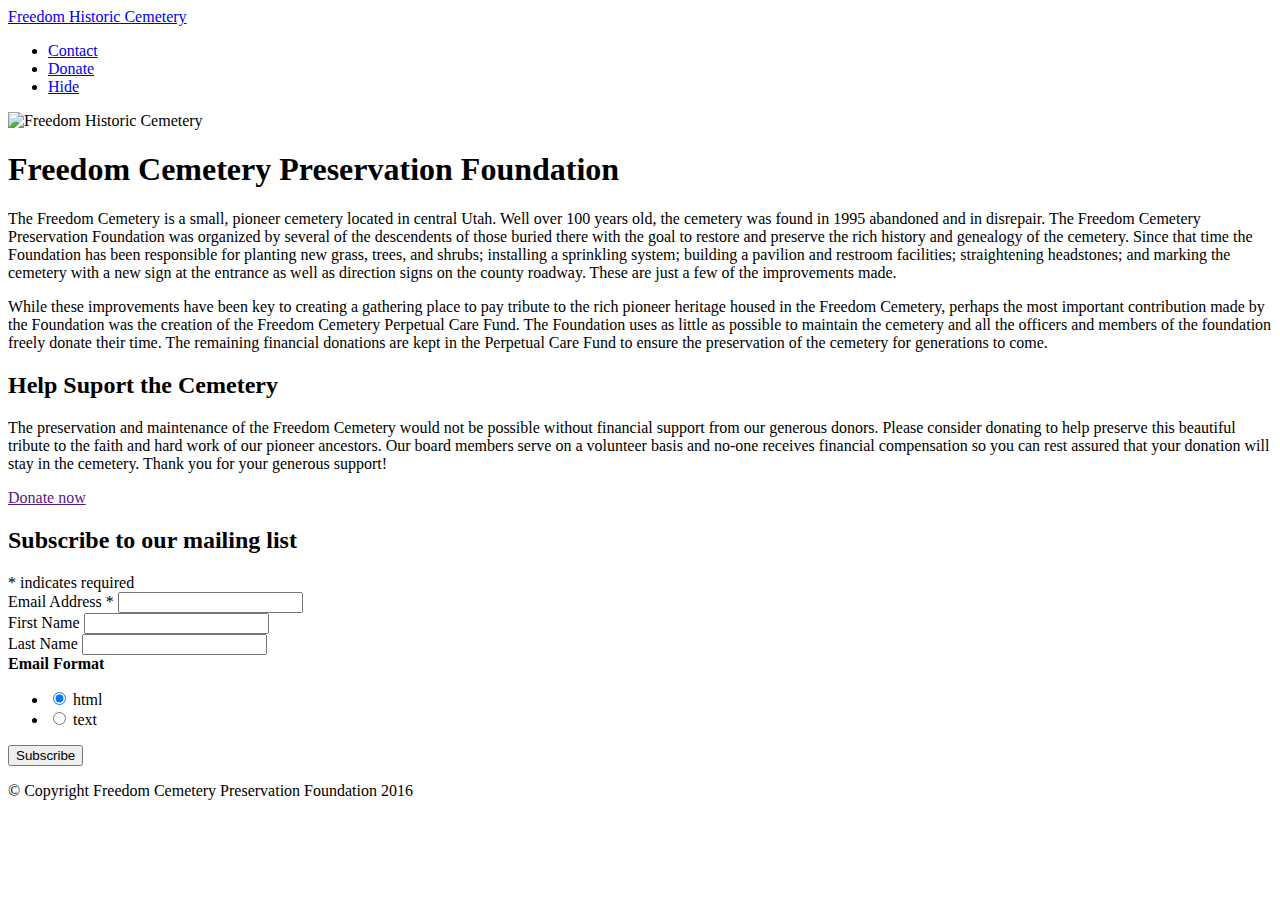
==== index.html @ c815bd6b "html email format by default" ====
<!DOCTYPE html>
<html lang="en">
    <head>
        <title>Freedom Cemetery Preservation Foundation</title>
        <meta charset="utf-8"/>
        <meta name="robots" content="index,follow" />
        <meta name="viewport" content="width=device-width, initial-scale=1.0">
        <meta name="description" content="Freedom Cemetery Preservation Foundation" />
        <meta name="author" content="Kevin Dee Davis" />
        <meta name="copyright" content="Freedom Cemetery Preservation Foundation 2016" />

        <!-- FAVICON !-->
        <link rel="shortcut icon" href="favicon.gif" />

        <!-- CSS !-->
        <link rel="stylesheet" media="all" href="style.css" />

        <!-- FONTS !-->
        <link href='http://fonts.googleapis.com/css?family=Open+Sans:400italic,400,700' rel='stylesheet' type='text/css'>
        <link href='https://fonts.googleapis.com/css?family=Merriweather' rel='stylesheet' type='text/css'>
    </head>
    <body>
        <header>
            <div class="container">
                <span class="col-1-2 logo">
                    <a href="/">Freedom Historic Cemetery</a>
                </span>
                <nav class="col-1-2">
                    <div class="list">
                        <ul class="menu_list">
                            <!-- <li><a href="history.html">History</a></li> -->
                            <li><a href="contact.html">Contact</a></li>
                            <li><a href="#donate">Donate</a></li>
                            <li><a href="#show" id="show">Hide</a></li>
                        </ul>
                    </div>
                </nav>
            </div>
        </header>
        <div class="container">
            <div class="hero_container">
                <img src="img/hero.jpg" class="hero" alt="Freedom Historic Cemetery">
            </div>
            <section class="col-1-1">
                <h1>Freedom Cemetery Preservation Foundation</h1>
                <div class="col-1-2 no_padding">
                    <p>The Freedom Cemetery is a small, pioneer cemetery located in central Utah. Well over 100 years old, the cemetery was found in 1995 abandoned and in disrepair. The Freedom Cemetery Preservation Foundation was organized by several of the descendents of those buried there with the goal to restore and preserve the rich history and genealogy of the cemetery. Since that time the Foundation has been responsible for planting new grass, trees, and shrubs; installing a sprinkling system; building a pavilion and restroom facilities; straightening headstones; and marking the cemetery with a new sign at the entrance as well as direction signs on the county roadway. These are just a few of the improvements made.</p>
                    <p>While these improvements have been key to creating a gathering place to pay tribute to the rich pioneer heritage housed in the Freedom Cemetery, perhaps the most important contribution made by the Foundation was the creation of the Freedom Cemetery Perpetual Care Fund. The Foundation uses as little as possible to maintain the cemetery and all the officers and members of the foundation freely donate their time. The remaining financial donations are kept in the Perpetual Care Fund to ensure the preservation of the cemetery for generations to come.</p>
                </div>
                <div class="col-1-2 donate_card">
                    <h2 id='donate'>Help Suport the Cemetery</h2>
                    <p>The preservation and maintenance of the Freedom Cemetery would not be possible without financial support from our generous donors. Please consider donating to help preserve this beautiful tribute to the faith and hard work of our pioneer ancestors. Our board members serve on a volunteer basis and no-one receives financial compensation so you can rest assured that your donation will stay in the cemetery. Thank you for your generous support!</p>
                    <p><a class="button" href="">Donate now</a></p>
                </div>
                <div class="col-1-2">
                    <!-- Begin MailChimp Signup Form -->
                    <div id="mc_embed_signup">
                        <form action="//FreedomCemetery.us13.list-manage.com/subscribe/post?u=e535a6fee1254d335450b196e&amp;id=6f8d0c9e52" method="post" id="mc-embedded-subscribe-form" name="mc-embedded-subscribe-form" class="validate" target="_blank" novalidate>
                            <div id="mc_embed_signup_scroll">
                                <h2>Subscribe to our mailing list</h2>
                                <div class="indicates-required"><span class="asterisk">*</span> indicates required</div>
                                <div class="mc-field-group">
                                    <label for="mce-EMAIL">Email Address  <span class="asterisk">*</span>
                                </label>
                                    <input type="email" value="" name="EMAIL" class="required email" id="mce-EMAIL">
                                </div>
                                <div class="mc-field-group">
                                    <label for="mce-FNAME">First Name </label>
                                    <input type="text" value="" name="FNAME" class="" id="mce-FNAME">
                                </div>
                                <div class="mc-field-group">
                                    <label for="mce-LNAME">Last Name </label>
                                    <input type="text" value="" name="LNAME" class="" id="mce-LNAME">
                                </div>
                                <div class="mc-field-group input-group">
                                    <strong>Email Format </strong>
                                    <ul>
                                        <li>
                                            <input type="radio" value="html" name="EMAILTYPE" id="mce-EMAILTYPE-0" checked>
                                            <label for="mce-EMAILTYPE-0">html</label>
                                        </li>
                                        <li>
                                            <input type="radio" value="text" name="EMAILTYPE" id="mce-EMAILTYPE-1">
                                            <label for="mce-EMAILTYPE-1">text</label>
                                        </li>
                                    </ul>
                                </div>
                                <div id="mce-responses" class="clear">
                                    <div class="response" id="mce-error-response" style="display:none"></div>
                                    <div class="response" id="mce-success-response" style="display:none"></div>
                                </div>    <!-- real people should not fill this in and expect good things - do not remove this or risk form bot signups-->
                                <div style="position: absolute; left: -5000px;" aria-hidden="true"><input type="text" name="b_e535a6fee1254d335450b196e_6f8d0c9e52" tabindex="-1" value=""></div>
                                <div class="clear">
                                    <input type="submit" value="Subscribe" name="subscribe" id="mc-embedded-subscribe" class="button">
                                </div>
                            </div>
                        </form>
                    </div>
                    <!--End mc_embed_signup-->
                </div>
            </section>

            <footer class="col-1-1 padding_24 bg_grey txt_white">
                <p>&copy; Copyright Freedom Cemetery Preservation Foundation 2016</p>
            </footer>
        </div>
        <script>
          (function(i,s,o,g,r,a,m){i['GoogleAnalyticsObject']=r;i[r]=i[r]||function(){
          (i[r].q=i[r].q||[]).push(arguments)},i[r].l=1*new Date();a=s.createElement(o),
          m=s.getElementsByTagName(o)[0];a.async=1;a.src=g;m.parentNode.insertBefore(a,m)
          })(window,document,'script','https://www.google-analytics.com/analytics.js','ga');

          ga('create', 'UA-76082654-1', 'auto');
          ga('send', 'pageview');

        </script>
    </body>
</html>
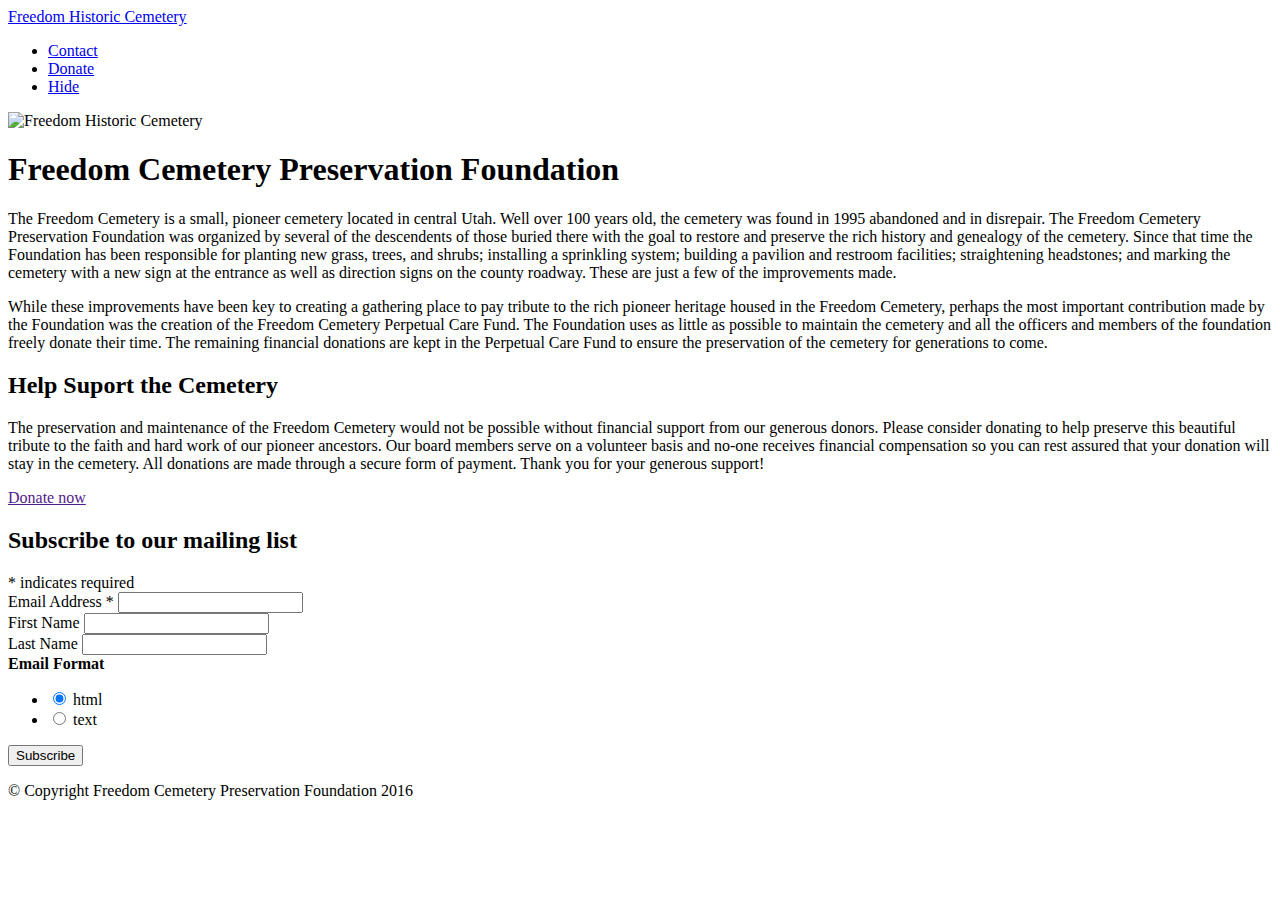
==== commit 5c604c42: "Add secure form of payment verbiage" ====
--- a/index.html
+++ b/index.html
@@ -49,7 +49,7 @@
                 </div>
                 <div class="col-1-2 donate_card">
                     <h2 id='donate'>Help Suport the Cemetery</h2>
-                    <p>The preservation and maintenance of the Freedom Cemetery would not be possible without financial support from our generous donors. Please consider donating to help preserve this beautiful tribute to the faith and hard work of our pioneer ancestors. Our board members serve on a volunteer basis and no-one receives financial compensation so you can rest assured that your donation will stay in the cemetery. Thank you for your generous support!</p>
+                    <p>The preservation and maintenance of the Freedom Cemetery would not be possible without financial support from our generous donors. Please consider donating to help preserve this beautiful tribute to the faith and hard work of our pioneer ancestors. Our board members serve on a volunteer basis and no-one receives financial compensation so you can rest assured that your donation will stay in the cemetery. All donations are made through a secure form of payment. Thank you for your generous support!</p>
                     <p><a class="button" href="">Donate now</a></p>
                 </div>
                 <div class="col-1-2">
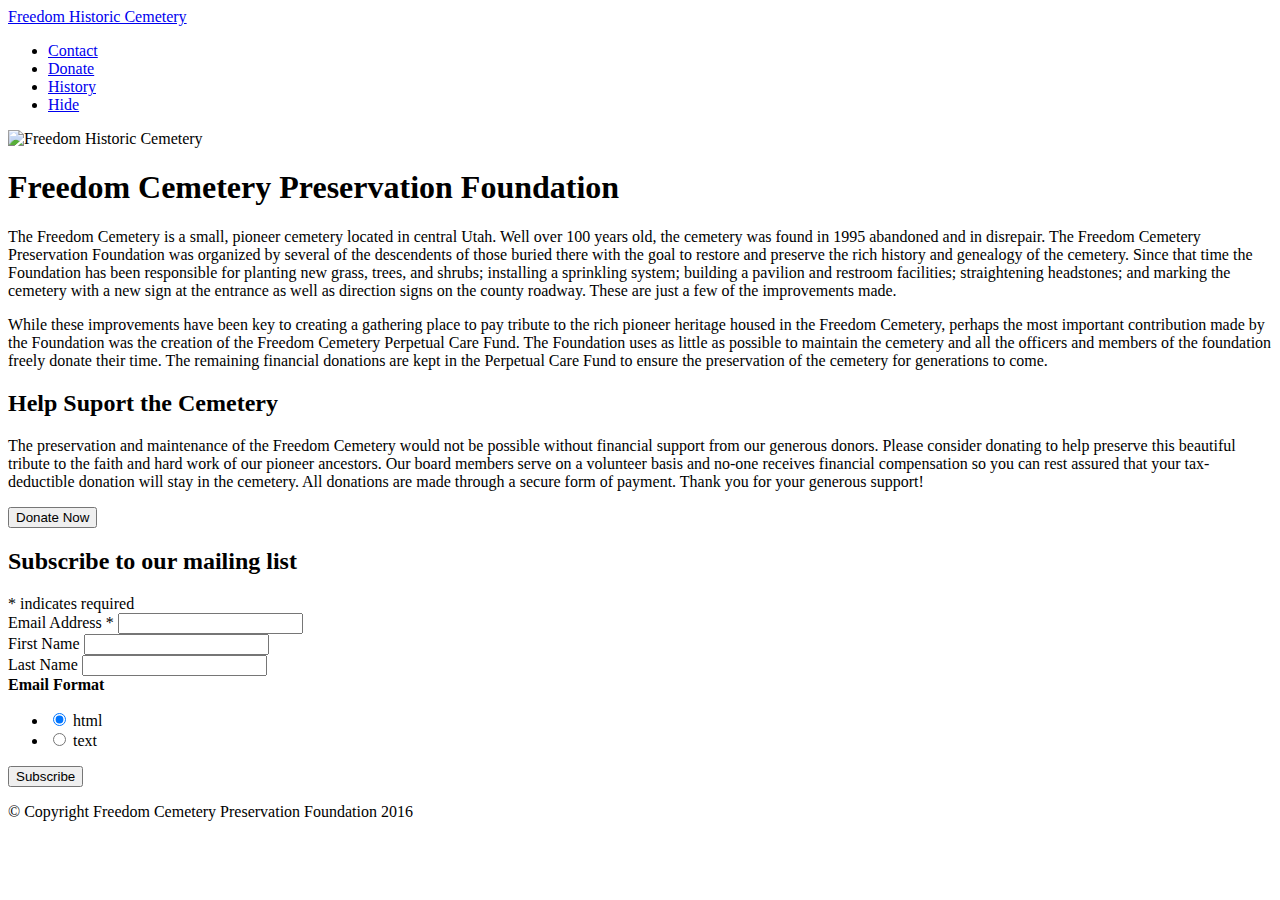
==== commit 7f5d0207: "add history page with basic freedom history" ====
--- a/index.html
+++ b/index.html
@@ -31,6 +31,7 @@
                             <!-- <li><a href="history.html">History</a></li> -->
                             <li><a href="contact.html">Contact</a></li>
                             <li><a href="#donate">Donate</a></li>
+                            <li><a href="history.html">History</a></li>
                             <li><a href="#show" id="show">Hide</a></li>
                         </ul>
                     </div>
@@ -49,8 +50,24 @@
                 </div>
                 <div class="col-1-2 donate_card">
                     <h2 id='donate'>Help Suport the Cemetery</h2>
-                    <p>The preservation and maintenance of the Freedom Cemetery would not be possible without financial support from our generous donors. Please consider donating to help preserve this beautiful tribute to the faith and hard work of our pioneer ancestors. Our board members serve on a volunteer basis and no-one receives financial compensation so you can rest assured that your donation will stay in the cemetery. All donations are made through a secure form of payment. Thank you for your generous support!</p>
-                    <p><a class="button" href="">Donate now</a></p>
+                    <p>The preservation and maintenance of the Freedom Cemetery would not be possible without financial support from our generous donors. Please consider donating to help preserve this beautiful tribute to the faith and hard work of our pioneer ancestors. Our board members serve on a volunteer basis and no-one receives financial compensation so you can rest assured that your tax-deductible donation will stay in the cemetery. All donations are made through a secure form of payment. Thank you for your generous support!</p>
+                    <div id="cp1db85d12da" onclick="document.getElementById('pay_now_form_cf923ad054').submit()">
+                        <form action="https://globalgatewaye4.firstdata.com/pay" id="pay_now_form_cf923ad054" method="post" name="pay_now_form_cf923ad054">
+                            <input name="x_login" type="hidden" value="WSP-FREED-MXlnHwBoog">
+                            <input name="x_show_form" type="hidden" value="PAYMENT_FORM">
+                            <input name="x_fp_sequence" type="hidden" value="14610047501237517428">
+                            <input name="x_fp_hash" type="hidden" value="PNB-1.0-05f7a26819783df450ca7b1a6b285bda107e634a">
+                            <input name="x_amount" type="hidden" value="">
+                            <input name="x_currency_code" type="hidden" value="USD">
+                            <input name="x_test_request" type= "hidden" value="FALSE">
+                            <input name="x_relay_response" type="hidden" value="">
+                            <input name="donation_prompt" type="hidden" value="Please enter the amount you wish to donate. $25 is the suggested annual donation.">
+                            <input name="button_code" type="hidden" value="D Now Freedom Cemetery Preservati">
+                            <div class="cpwrap">
+                                <button type="button" class='button'>Donate Now</button>
+                            </div>
+                        </form>
+                    </div>
                 </div>
                 <div class="col-1-2">
                     <!-- Begin MailChimp Signup Form -->
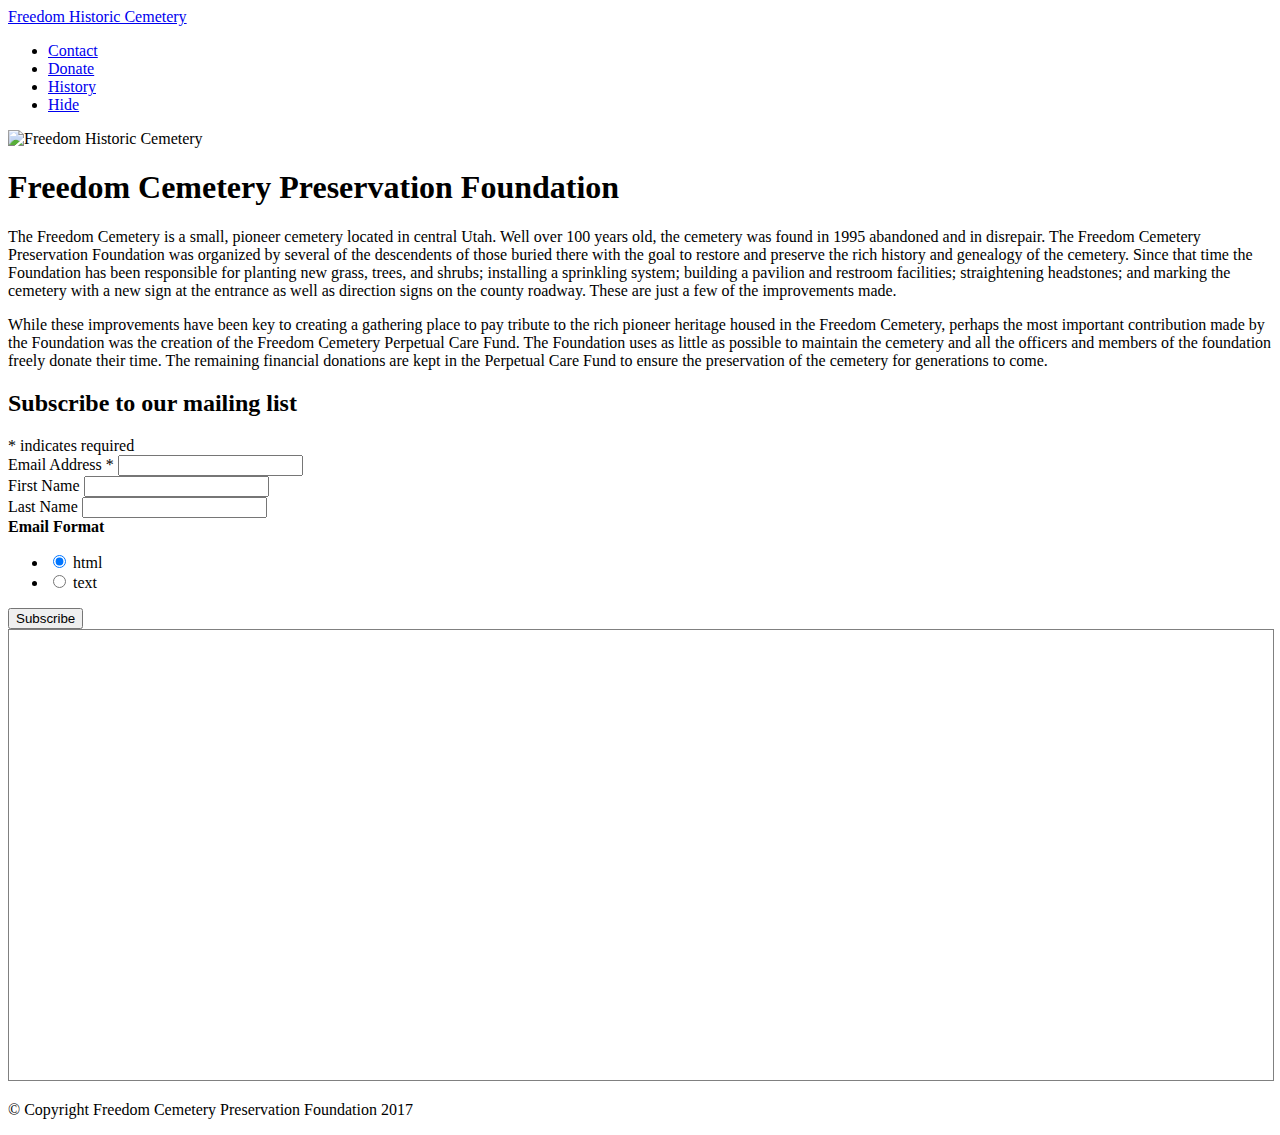
==== commit 560fb459: "chore: temporarily remove donate card" ====
--- a/index.html
+++ b/index.html
@@ -7,7 +7,7 @@
         <meta name="viewport" content="width=device-width, initial-scale=1.0">
         <meta name="description" content="Freedom Cemetery Preservation Foundation" />
         <meta name="author" content="Kevin Dee Davis" />
-        <meta name="copyright" content="Freedom Cemetery Preservation Foundation 2016" />
+        <meta name="copyright" content="Freedom Cemetery Preservation Foundation 2017" />
 
         <!-- FAVICON !-->
         <link rel="shortcut icon" href="favicon.gif" />
@@ -16,7 +16,7 @@
         <link rel="stylesheet" media="all" href="style.css" />
 
         <!-- FONTS !-->
-        <link href='http://fonts.googleapis.com/css?family=Open+Sans:400italic,400,700' rel='stylesheet' type='text/css'>
+        <link href='https://fonts.googleapis.com/css?family=Open+Sans:400italic,400,700' rel='stylesheet' type='text/css'>
         <link href='https://fonts.googleapis.com/css?family=Merriweather' rel='stylesheet' type='text/css'>
     </head>
     <body>
@@ -48,7 +48,7 @@
                     <p>The Freedom Cemetery is a small, pioneer cemetery located in central Utah. Well over 100 years old, the cemetery was found in 1995 abandoned and in disrepair. The Freedom Cemetery Preservation Foundation was organized by several of the descendents of those buried there with the goal to restore and preserve the rich history and genealogy of the cemetery. Since that time the Foundation has been responsible for planting new grass, trees, and shrubs; installing a sprinkling system; building a pavilion and restroom facilities; straightening headstones; and marking the cemetery with a new sign at the entrance as well as direction signs on the county roadway. These are just a few of the improvements made.</p>
                     <p>While these improvements have been key to creating a gathering place to pay tribute to the rich pioneer heritage housed in the Freedom Cemetery, perhaps the most important contribution made by the Foundation was the creation of the Freedom Cemetery Perpetual Care Fund. The Foundation uses as little as possible to maintain the cemetery and all the officers and members of the foundation freely donate their time. The remaining financial donations are kept in the Perpetual Care Fund to ensure the preservation of the cemetery for generations to come.</p>
                 </div>
-                <div class="col-1-2 donate_card">
+                <!--<div class="col-1-2 donate_card">
                     <h2 id='donate'>Help Suport the Cemetery</h2>
                     <p>The preservation and maintenance of the Freedom Cemetery would not be possible without financial support from our generous donors. Please consider donating to help preserve this beautiful tribute to the faith and hard work of our pioneer ancestors. Our board members serve on a volunteer basis and no-one receives financial compensation so you can rest assured that your tax-deductible donation will stay in the cemetery. All donations are made through a secure form of payment. Thank you for your generous support!</p>
                     <div id="cp1db85d12da" onclick="document.getElementById('pay_now_form_cf923ad054').submit()">
@@ -68,7 +68,7 @@
                             </div>
                         </form>
                     </div>
-                </div>
+                </div>-->
                 <div class="col-1-2">
                     <!-- Begin MailChimp Signup Form -->
                     <div id="mc_embed_signup">
@@ -115,10 +115,14 @@
                     </div>
                     <!--End mc_embed_signup-->
                 </div>
+                <div class="col-1-1">
+                    <iframe src="https://www.google.com/maps/embed?pb=!1m18!1m12!1m3!1d44807.8083328053!2d-111.65805940961916!3d39.53860954895275!2m3!1f0!2f0!3f0!3m2!1i1024!2i768!4f13.1!3m3!1m2!1s0x874c42ba43fbfddd%3A0x244d51d0e62a7a5d!2sFreedom+Cemetery%2C+Mt+Pleasant%2C+UT+84647!5e1!3m2!1sen!2sus!4v1493484311984"
+                        height="450" frameborder="0" style="border: 1px solid gray; width: 100%" allowfullscreen></iframe>
+                </div>
             </section>
 
             <footer class="col-1-1 padding_24 bg_grey txt_white">
-                <p>&copy; Copyright Freedom Cemetery Preservation Foundation 2016</p>
+                <p>&copy; Copyright Freedom Cemetery Preservation Foundation 2017</p>
             </footer>
         </div>
         <script>
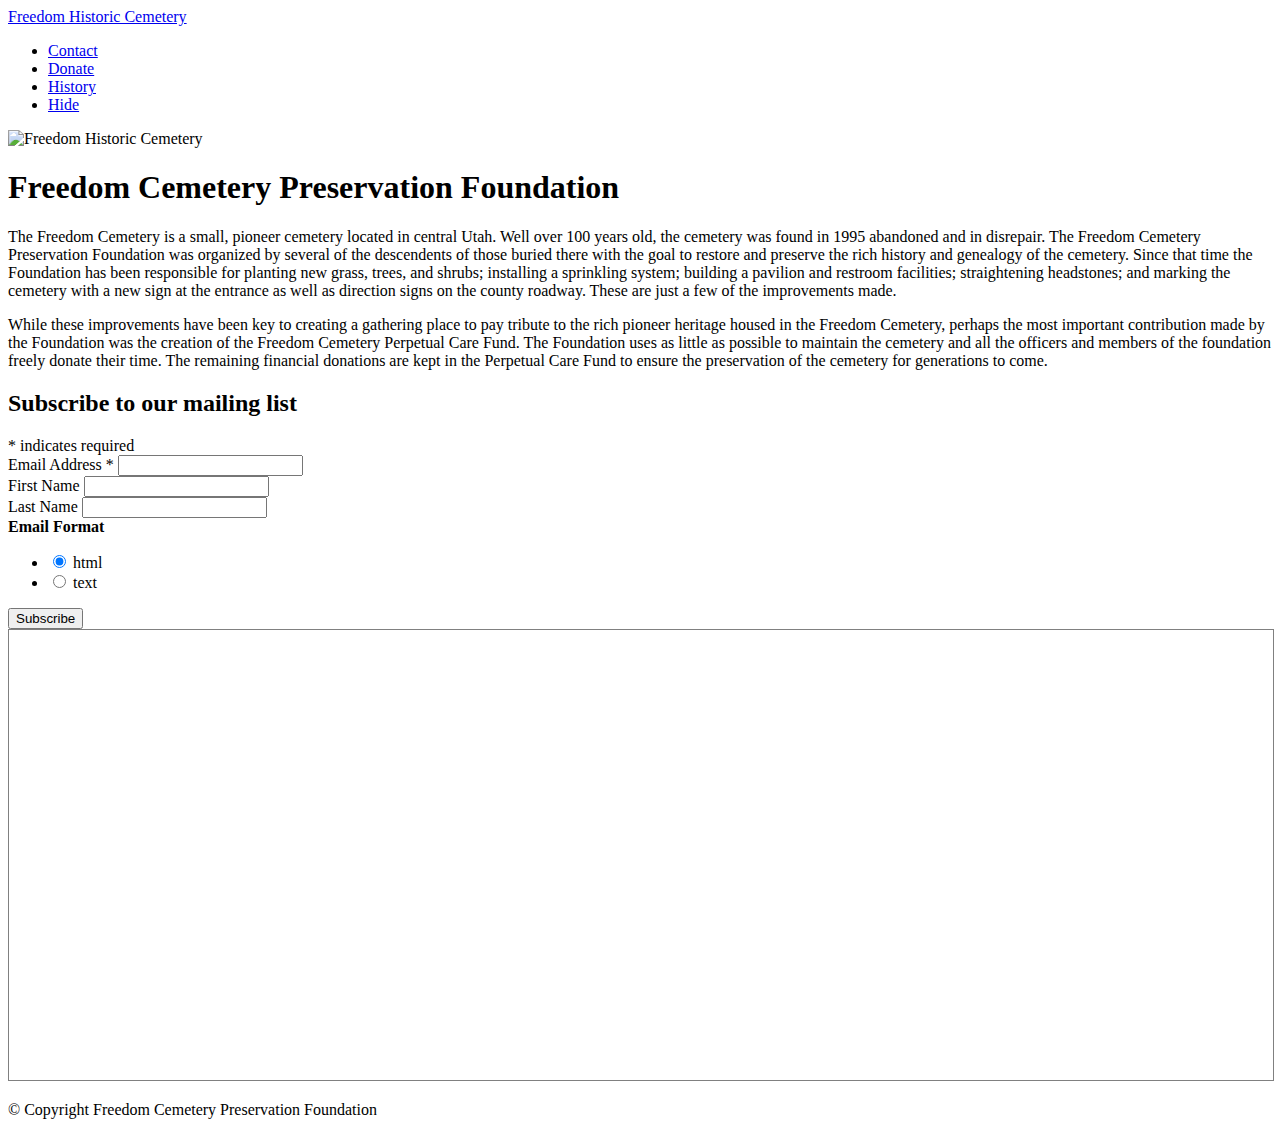
==== commit 661a6739: "chore: remove copyright year" ====
--- a/index.html
+++ b/index.html
@@ -122,7 +122,7 @@
             </section>
 
             <footer class="col-1-1 padding_24 bg_grey txt_white">
-                <p>&copy; Copyright Freedom Cemetery Preservation Foundation 2017</p>
+                <p>&copy; Copyright Freedom Cemetery Preservation Foundation</p>
             </footer>
         </div>
         <script>
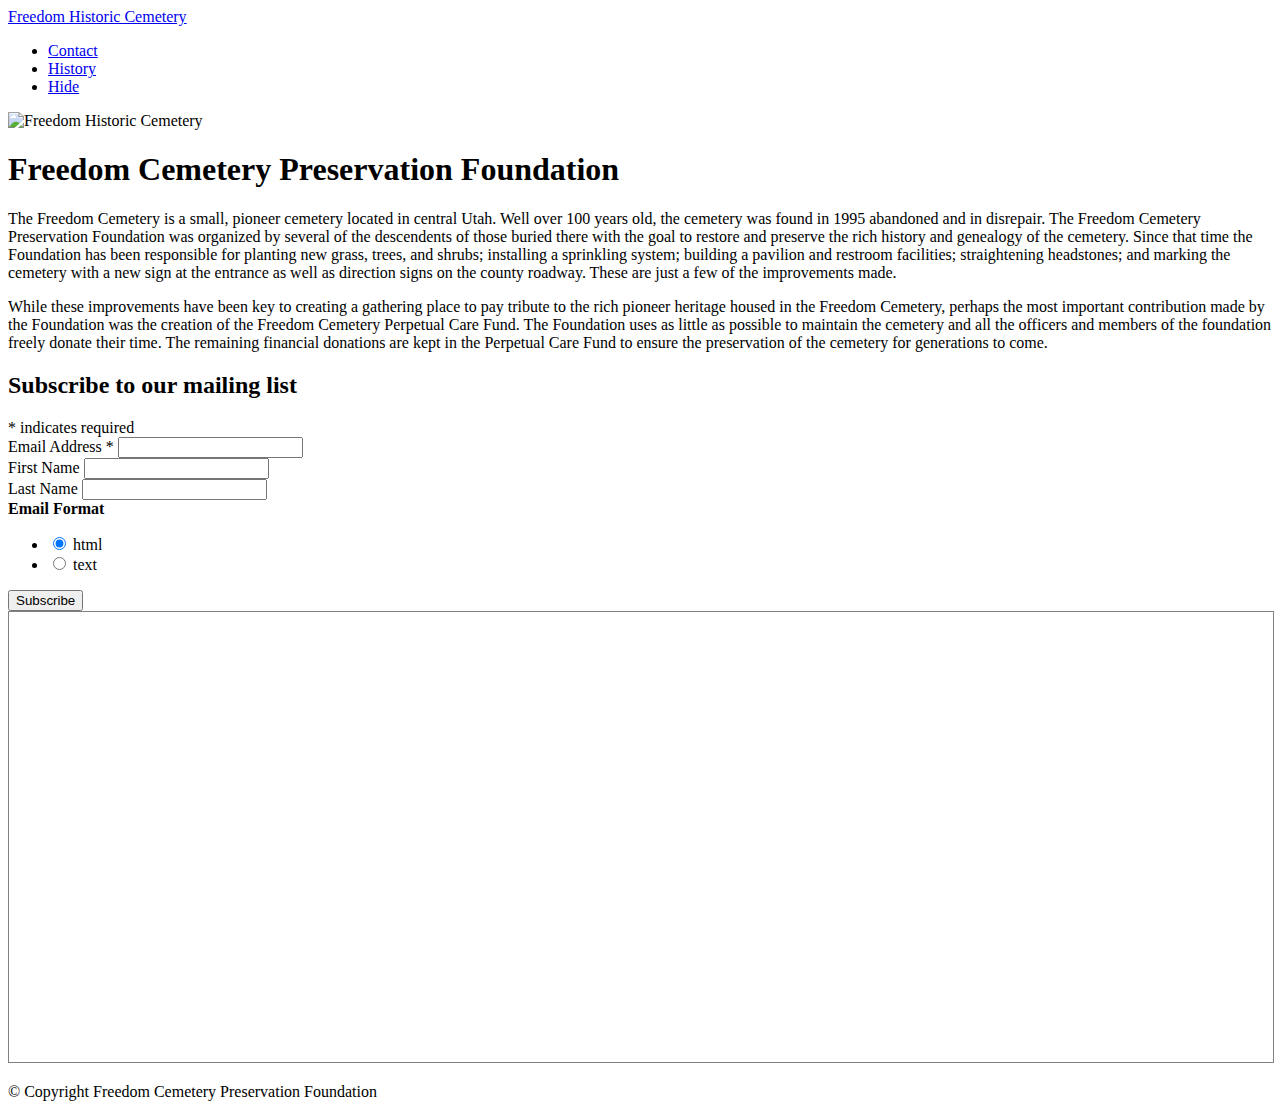
==== commit 47f97fd4: "chore: remove donate nav" ====
--- a/index.html
+++ b/index.html
@@ -28,9 +28,8 @@
                 <nav class="col-1-2">
                     <div class="list">
                         <ul class="menu_list">
-                            <!-- <li><a href="history.html">History</a></li> -->
                             <li><a href="contact.html">Contact</a></li>
-                            <li><a href="#donate">Donate</a></li>
+                            <!--<li><a href="#donate">Donate</a></li>-->
                             <li><a href="history.html">History</a></li>
                             <li><a href="#show" id="show">Hide</a></li>
                         </ul>
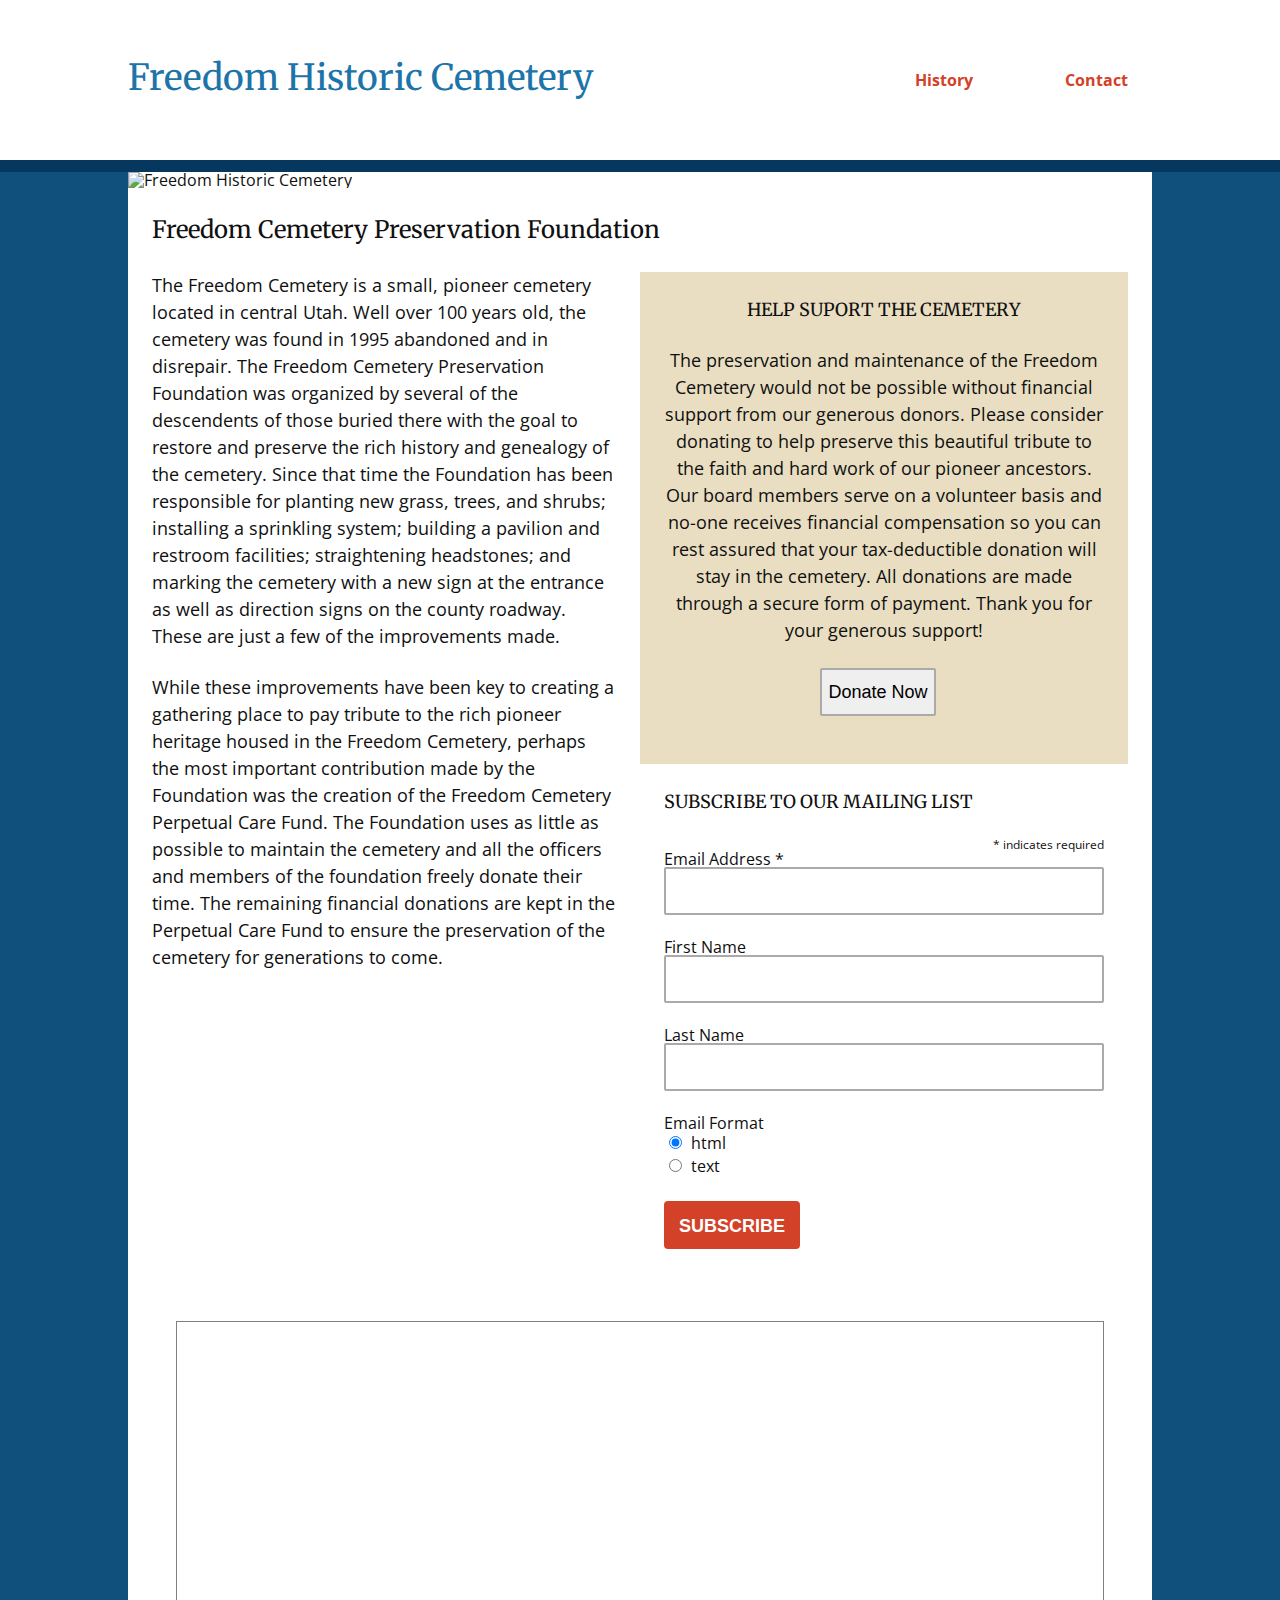
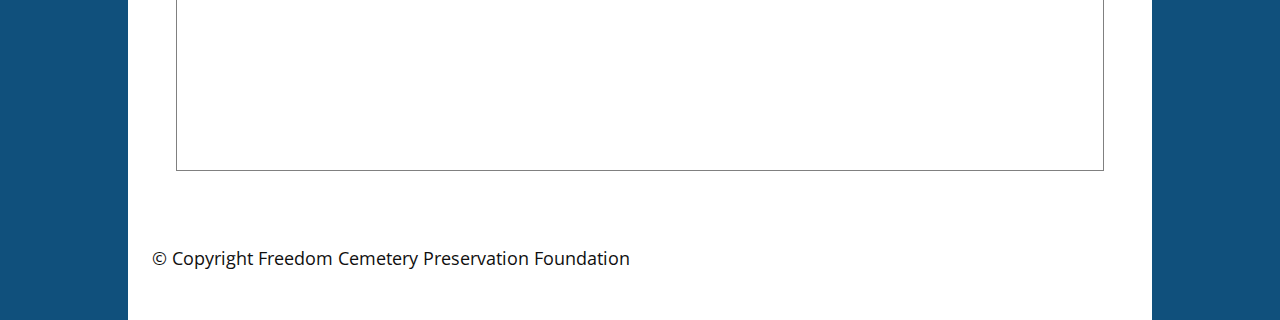
==== commit 728fa57f: "fix: one more try on donate button" ====
--- a/index.html
+++ b/index.html
@@ -47,27 +47,27 @@
                     <p>The Freedom Cemetery is a small, pioneer cemetery located in central Utah. Well over 100 years old, the cemetery was found in 1995 abandoned and in disrepair. The Freedom Cemetery Preservation Foundation was organized by several of the descendents of those buried there with the goal to restore and preserve the rich history and genealogy of the cemetery. Since that time the Foundation has been responsible for planting new grass, trees, and shrubs; installing a sprinkling system; building a pavilion and restroom facilities; straightening headstones; and marking the cemetery with a new sign at the entrance as well as direction signs on the county roadway. These are just a few of the improvements made.</p>
                     <p>While these improvements have been key to creating a gathering place to pay tribute to the rich pioneer heritage housed in the Freedom Cemetery, perhaps the most important contribution made by the Foundation was the creation of the Freedom Cemetery Perpetual Care Fund. The Foundation uses as little as possible to maintain the cemetery and all the officers and members of the foundation freely donate their time. The remaining financial donations are kept in the Perpetual Care Fund to ensure the preservation of the cemetery for generations to come.</p>
                 </div>
-                <!--<div class="col-1-2 donate_card">
+                <div class="col-1-2 donate-card">
                     <h2 id='donate'>Help Suport the Cemetery</h2>
                     <p>The preservation and maintenance of the Freedom Cemetery would not be possible without financial support from our generous donors. Please consider donating to help preserve this beautiful tribute to the faith and hard work of our pioneer ancestors. Our board members serve on a volunteer basis and no-one receives financial compensation so you can rest assured that your tax-deductible donation will stay in the cemetery. All donations are made through a secure form of payment. Thank you for your generous support!</p>
-                    <div id="cp1db85d12da" onclick="document.getElementById('pay_now_form_cf923ad054').submit()">
-                        <form action="https://globalgatewaye4.firstdata.com/pay" id="pay_now_form_cf923ad054" method="post" name="pay_now_form_cf923ad054">
-                            <input name="x_login" type="hidden" value="WSP-FREED-MXlnHwBoog">
-                            <input name="x_show_form" type="hidden" value="PAYMENT_FORM">
-                            <input name="x_fp_sequence" type="hidden" value="14610047501237517428">
-                            <input name="x_fp_hash" type="hidden" value="PNB-1.0-05f7a26819783df450ca7b1a6b285bda107e634a">
-                            <input name="x_amount" type="hidden" value="">
-                            <input name="x_currency_code" type="hidden" value="USD">
-                            <input name="x_test_request" type= "hidden" value="FALSE">
-                            <input name="x_relay_response" type="hidden" value="">
-                            <input name="donation_prompt" type="hidden" value="Please enter the amount you wish to donate. $25 is the suggested annual donation.">
-                            <input name="button_code" type="hidden" value="D Now Freedom Cemetery Preservati">
+                    <div id="cpc248640582" onclick="document.getElementById('pay_now_form_5c7bbb554d').submit()">
+                        <form action="https://checkout.globalgatewaye4.firstdata.com/pay" id="pay_now_form_5c7bbb554d" method="post">
+                            <input type="hidden" name="x_login" value="WSP-FREED-MXlnHwBoog" />
+                            <input type="hidden" name="x_show_form" value="PAYMENT_FORM" />
+                            <input type="hidden" name="x_fp_sequence" value="16370879003659682734" />
+                            <input type="hidden" name="x_fp_hash" value="PNB-1.0-570ed214d0206a5688f148ff57b9e49324a83ba6" />
+                            <input type="hidden" name="x_amount" value="" />
+                            <input type="hidden" name="x_currency_code" value="USD" />
+                            <input type="hidden" name="x_test_request" value="FALSE" />
+                            <input type="hidden" name="x_relay_response" value="" />
+                            <input type="hidden" name="donation_prompt" value="Any amount is appreciated. The suggested annual donation is $25." />
+                            <input type="hidden" name="button_code" value="Pay Now Freedom Cemetery Preservati" />
                             <div class="cpwrap">
-                                <button type="button" class='button'>Donate Now</button>
+                                <button type="button">Donate Now</button>
                             </div>
                         </form>
                     </div>
-                </div>-->
+                </div>
                 <div class="col-1-2">
                     <!-- Begin MailChimp Signup Form -->
                     <div id="mc_embed_signup">
--- a/style.css
+++ b/style.css
@@ -0,0 +1,262 @@
+/*
+------------------------------------------------------------------------------------------------------------------------------
+    RESET
+------------------------------------------------------------------------------------------------------------------------------ */
+
+/* http://meyerweb.com/eric/tools/css/reset/
+   v2.0 | 20110126
+   License: none (public domain)
+*/
+
+html, body, div, span, applet, object, iframe,
+h1, h2, h3, h4, h5, h6, p, blockquote, pre,
+a, abbr, acronym, address, big, cite, code,
+del, dfn, em, img, ins, kbd, q, s, samp,
+small, strike, strong, sub, sup, tt, var,
+b, u, i, center,
+dl, dt, dd, ol, ul, li,
+fieldset, form, label, legend,
+table, caption, tbody, tfoot, thead, tr, th, td,
+article, aside, canvas, details, embed,
+figure, figcaption, footer, header, hgroup,
+menu, nav, output, ruby, section, summary,
+time, mark, audio, video {
+    margin: 0;
+    padding: 0;
+    border: 0;
+    font-size: 100%;
+    font: inherit;
+    vertical-align: baseline;
+}
+/* HTML5 display-role reset for older browsers */
+article, aside, details, figcaption, figure,
+footer, header, hgroup, menu, nav, section {
+    display: block;
+}
+body {
+    line-height: 1;
+}
+ol, ul {
+    list-style: none;
+}
+blockquote, q {
+    quotes: none;
+}
+blockquote:before, blockquote:after,
+q:before, q:after {
+    content: '';
+    content: none;
+}
+table {
+    border-collapse: collapse;
+    border-spacing: 0;
+}
+
+/*
+------------------------------------------------------------------------------------------------------------------------------
+    **DEFAULT** DESKTOP LAYOUT
+------------------------------------------------------------------------------------------------------------------------------ */
+
+body {
+    font-family: 'Open Sans', sans-serif;
+    color: #101010;
+    background-color: rgba(16,80,124,1);
+    color: #101010;
+}
+
+a, a:visited {
+    color: rgba(211,65,40,1);
+}
+
+a:active {
+    color: #aaa;
+}
+
+a:hover {
+    color: rgba(211,65,40,0.65);
+}
+
+h1 {
+    font-family: 'Merriweather', serif;
+    font-size: 1.5em;
+    line-height: 36px;
+    margin-bottom: 24px;
+}
+
+h2 {
+    font-family: 'Merriweather', serif;
+    font-size: 1.125em;
+    line-height: 27px;
+    margin-bottom: 24px;
+    text-transform: uppercase;
+}
+
+p {
+    font-size: 1.125em;
+    line-height: 27px;
+    margin-bottom: 24px;
+}
+
+/* GRID */
+*, *:after, *:before { -webkit-box-sizing: border-box; -moz-box-sizing: border-box; box-sizing: border-box; }
+[class*='col-'] { float: left; padding: 24px; }
+.col-1-1 { width: 100%; }
+.col-1-2 { width: 50%; }
+.col-2-3, .col-2-3:before { width: 66.6666666%; }
+.col-1-3, .col-1-3:before { width: 33.3333333%; }
+.col-1-4 { width: 25%; }
+.col-1-8 { width: 12.5%; }
+.container { width: 80%; max-width: 1200px; margin: 0 auto; background-color: rgba(255,255,255,1); }
+.container:after { content: ""; display: table; clear: both; }
+[class*='col-'] img { width: 100%; }
+
+header {
+    width: 100%;
+    display: block;
+    background-color: #fff;
+    padding: 36px 0;
+    border-bottom: 12px solid rgba(6,55,95,1);
+}
+
+.logo a {
+    color: rgba(29,116,169,1);
+    font-family: 'Merriweather', serif;
+    font-size: 36px;
+    text-decoration: none;
+    margin-left: -24px;
+    display: block;
+}
+
+/* RESPONSIVE NAV */
+nav { display: inline; float: right !important; }
+.list {float: right; width: 100%; }
+.menu_list { float: right; width: 100%; }
+.menu_list li { display: block; float: right; width: 33.33333%; }
+.menu_list li a { text-align: right; display: block; width: 100%; padding: 12px 0; text-decoration: none; font-weight: bold; }
+.hide { display: none; }
+#show, .show { display: none; }
+
+.hero_container {
+    display: block;
+    width: 100%;
+    padding: -24px;
+}
+
+.hero {
+    width: 100%;
+}
+
+.donate-card {
+    background-color: rgba(233,222,194, 1);
+    padding: 60;
+    text-align: center;
+}
+
+.button, .submit {
+    padding: 12px;
+    background-color: rgba(211,65,40, 1);
+    border: 3px solid rgba(211,65,40, 1);
+    color: #fff !important;
+    font-weight: bold;
+    text-transform: uppercase;
+    border-radius: 4px;
+    text-decoration: none;
+    display: inline-block;
+}
+
+.donate-card .button:hover, .submit:hover {
+    padding: 12px;
+    border-color: #fff;
+    color: #fff !important;
+    font-weight: bold;
+    text-transform: uppercase;
+    border-radius: 4px;
+    text-decoration: none;
+    cursor: pointer;
+}
+
+/* MAILCHIMP FORM */
+.indicates-required {
+    font-size: 12px;
+    text-align: right;
+}
+.mc-field-group {
+    clear: left;
+    width: 100%;
+}
+.mc-field-group input[type='text'],
+.mc-field-group input[type='email'] {
+	width: 100%;
+}
+.mc-field-group input[type='radio'] {
+	-webkit-appearance: radio;
+	height: auto;
+	margin: 5px;
+}
+#mc_embed_signup_scroll .button {
+	margin-top: 24px;
+}
+
+/* FORMS */
+label {
+    margin-bottom: 12px;
+}
+input, button {
+    height: 48px;
+    -webkit-appearance: none;
+    box-shadow: none !important;
+    border-radius: 2px;
+    border: 2px solid #aaa;
+    font-size: 18px;
+    margin-bottom: 24px;
+    margin-right: 12px;
+}
+
+textarea {
+    height: 48px;
+    -webkit-appearance: none;
+    box-shadow: none !important;
+    border-radius: 2px;
+    border: 2px solid #aaa;
+    font-size: 18px;
+    margin-bottom: 24px;
+}
+
+.submit:hover {
+    cursor: pointer;
+}
+
+/* HELPERS */
+.no_padding {
+    padding: 0 24px 0 0;
+}
+
+/*
+------------------------------------------------------------------------------------------------------------------------------
+    **DEFAULT** MOBILE LAYOUT
+------------------------------------------------------------------------------------------------------------------------------ */
+
+@media only screen and (max-width: 768px) and (min-width: 300px) {
+    .container, header {
+        width: 100%;
+    }
+    .col-1-2 { width: 100%; }
+    .col-1-4 { width: 100%; }
+    .col-2-3 { width: 100%; }
+    .col-1-3 { width: 100%; }
+    header {
+        padding: 0;
+    }
+
+    .logo {
+        display: none;
+    }
+
+    .menu_list li a { text-align: center; }
+    .button {
+        width: 80%;
+    }
+	#mc_embed_signup_scroll .button {
+		width: 100%;
+	}
+}
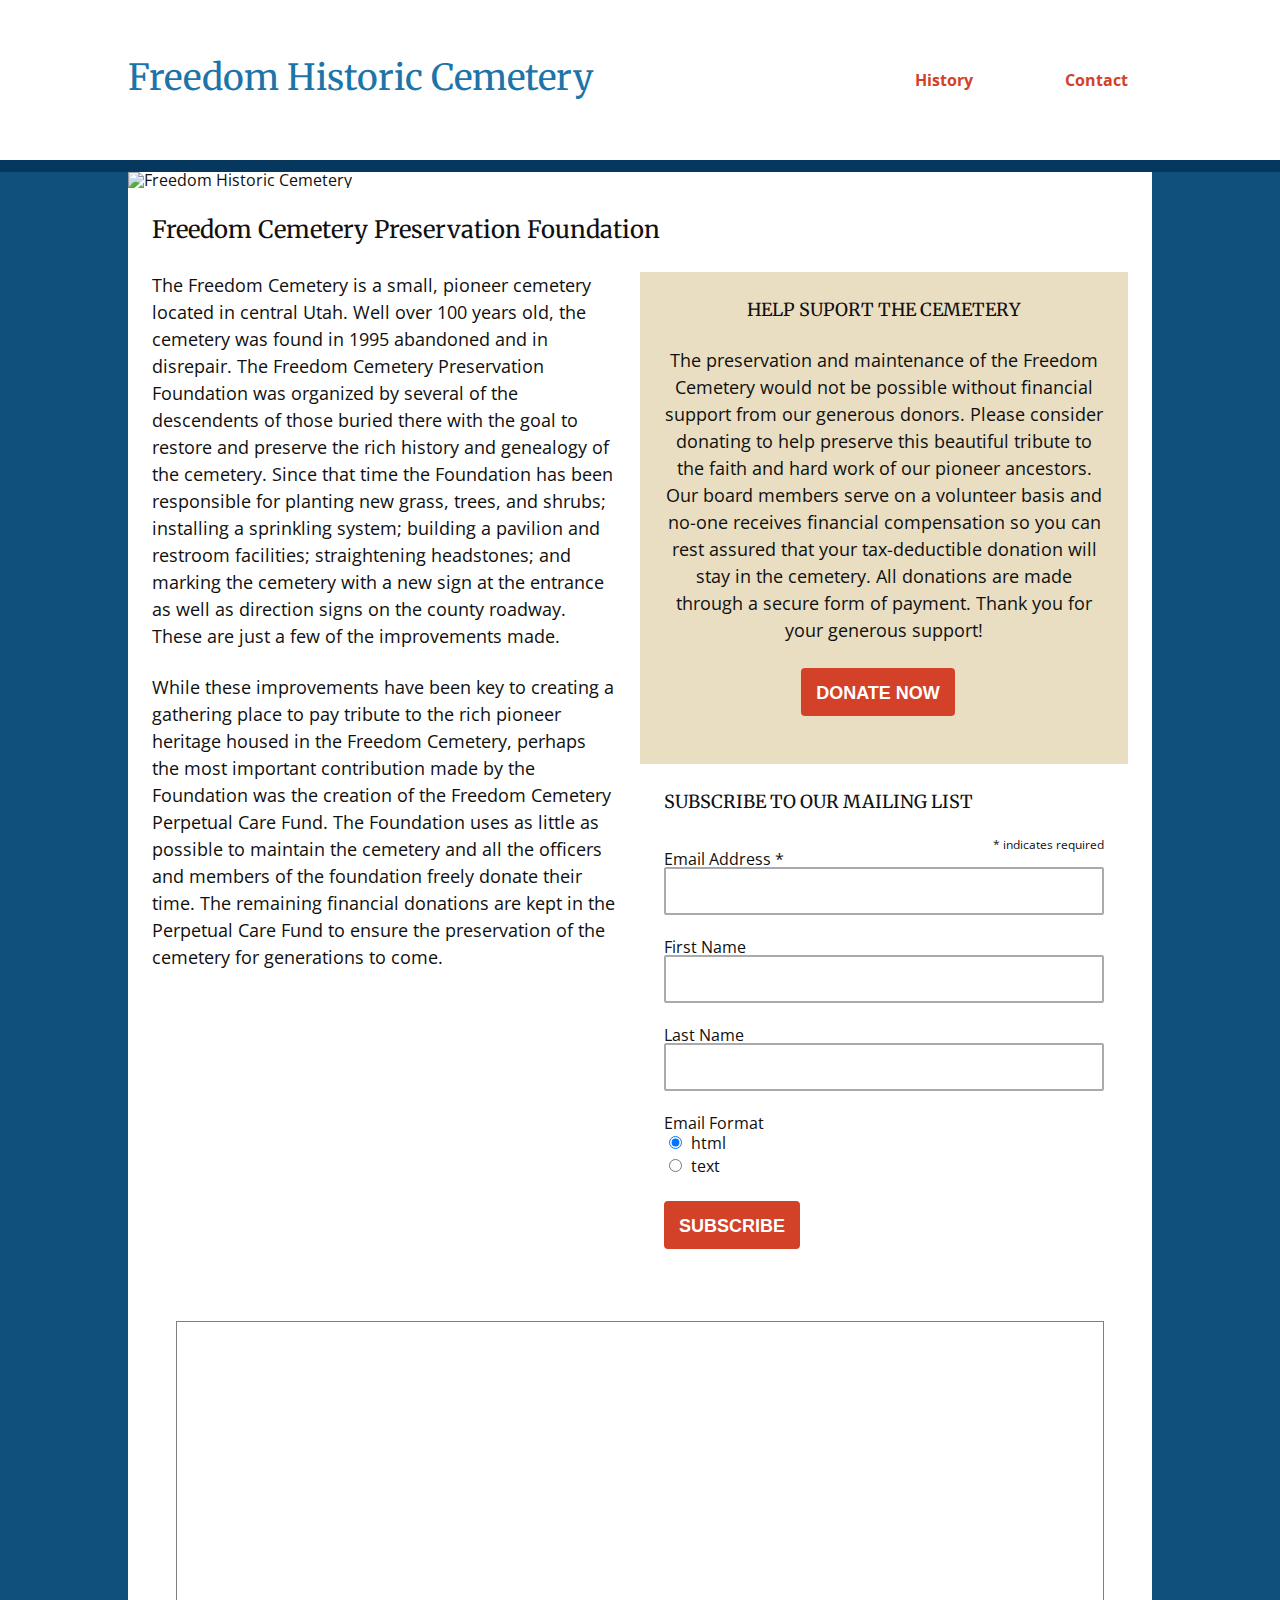
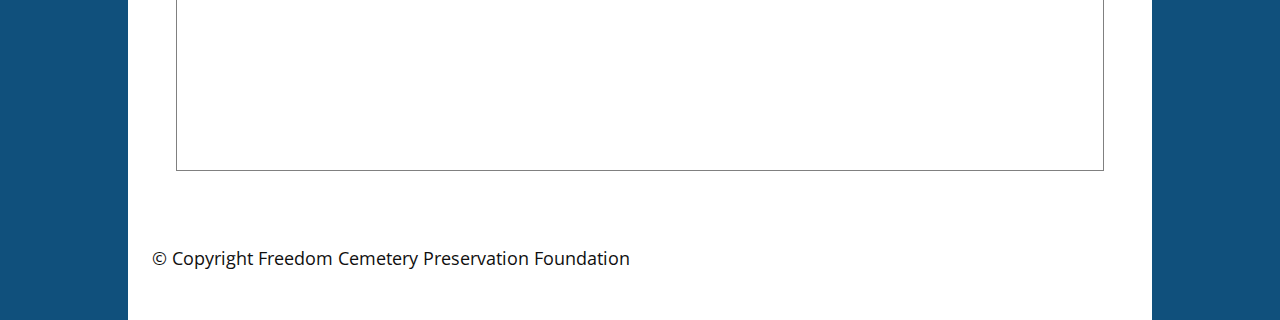
==== commit 3c4222df: "fix: add button class" ====
--- a/index.html
+++ b/index.html
@@ -63,7 +63,7 @@
                             <input type="hidden" name="donation_prompt" value="Any amount is appreciated. The suggested annual donation is $25." />
                             <input type="hidden" name="button_code" value="Pay Now Freedom Cemetery Preservati" />
                             <div class="cpwrap">
-                                <button type="button">Donate Now</button>
+                                <button type="button" class="button">Donate Now</button>
                             </div>
                         </form>
                     </div>
